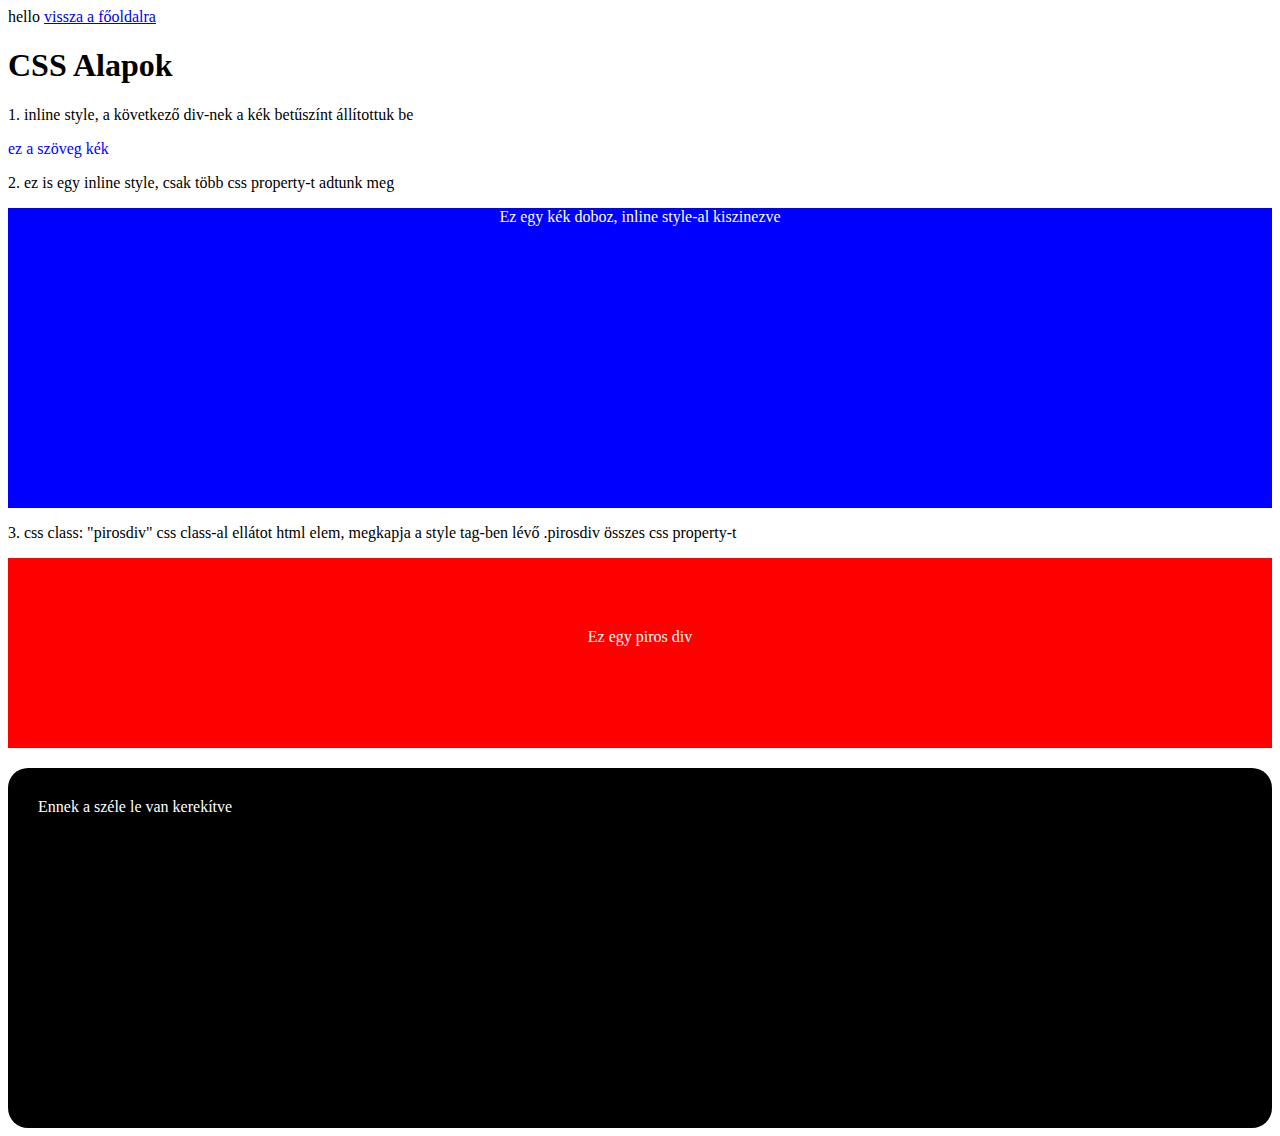
==== 02_css_basic.html @ 7021b542 "elso file-ok hozzadasa" ====
<!DOCTYPE html>
<html lang="en">
<head>
    <meta charset="UTF-8">
    <title>Document</title>
</head>
<body>
    hello
    <a href="index.html">vissza a főoldalra</a>
    <h1>CSS Alapok</h1>
    <p>1. inline style, a következő div-nek a kék betűszínt állítottuk be</p>
    <div style="color: blue">ez a szöveg kék</div>
    <p>2. ez is egy inline style, csak több css property-t adtunk meg</p>
    <div style="background-color: blue; height: 300px; text-align: center; color: white; ">Ez egy kék doboz, inline style-al kiszinezve</div>
    <p>3. css class: "pirosdiv" css class-al ellátot html elem, megkapja a style tag-ben lévő .pirosdiv összes css property-t</p>
    <div class="pirosdiv">Ez egy piros div</div>
    <div id="lekerekitett">Ennek a széle le van kerekítve</div>
    <style>
/*    ez egy css comment, a style tagek közé nem html hanem css kódot kell írni.*/
/*    a pirosdiv class-al ellátott html elemekre az alábbi tulajdonságok vonatkoznak: */
    .pirosdiv
        {
            background-color: red;
            height: 120px;
            color: white;
            text-align: center;
            padding-top: 70px;
        }
        
        #lekerekitett
        {
/*            a padding befelé tolja a tartalmat*/
            padding: 30px;
/*            a margin a tml elem körül hat*/
            margin-top: 20px;
            background-color: black;
            color: white;
            border-radius: 20px;
            height: 300px;
            
        }
    </style>
</body>
</html>
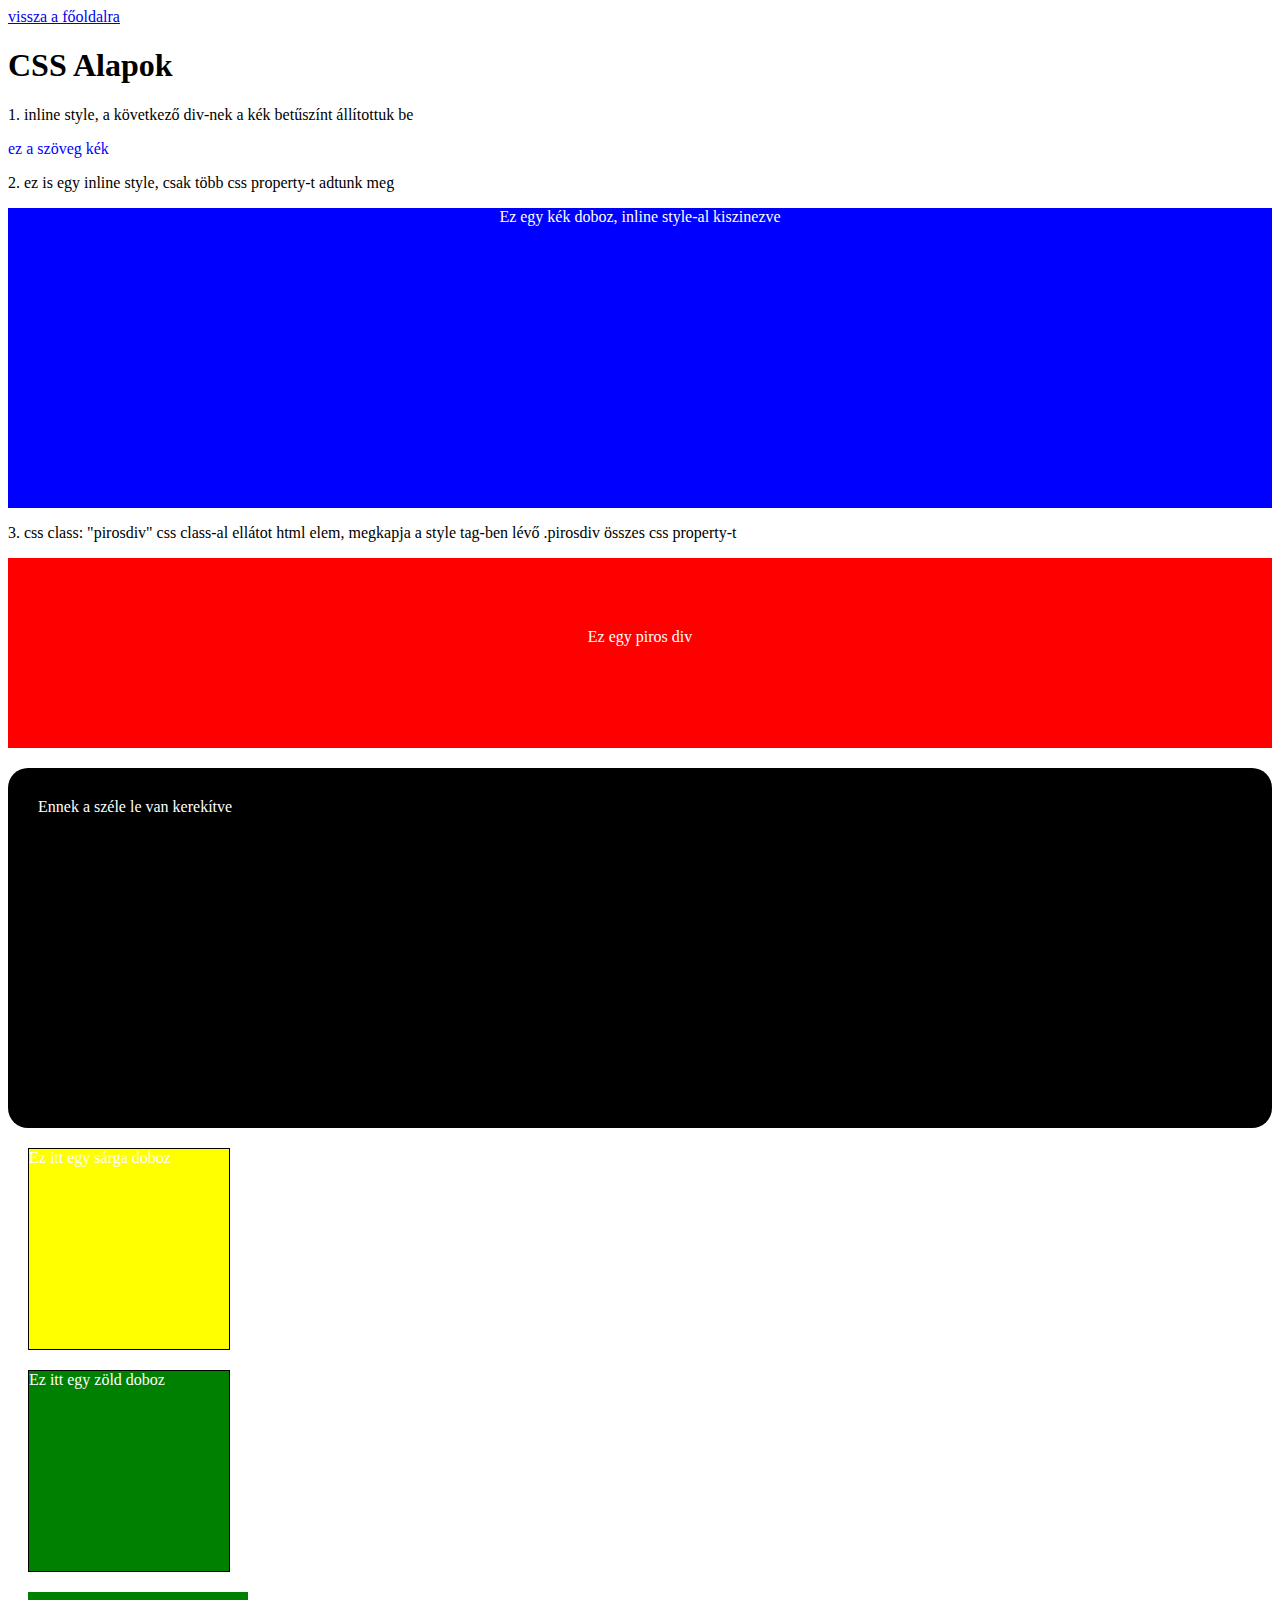
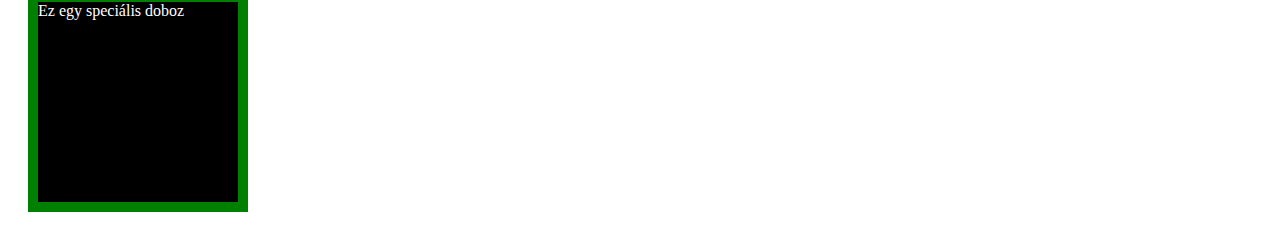
==== commit 41a1dfdf: "cssalapok: class id" ====
--- a/02_css_basic.html
+++ b/02_css_basic.html
@@ -4,41 +4,124 @@
     <meta charset="UTF-8">
     <title>Document</title>
 </head>
+
 <body>
-    hello
     <a href="index.html">vissza a főoldalra</a>
+
     <h1>CSS Alapok</h1>
+
     <p>1. inline style, a következő div-nek a kék betűszínt állítottuk be</p>
+
     <div style="color: blue">ez a szöveg kék</div>
+
     <p>2. ez is egy inline style, csak több css property-t adtunk meg</p>
-    <div style="background-color: blue; height: 300px; text-align: center; color: white; ">Ez egy kék doboz, inline style-al kiszinezve</div>
+
+    <div style="background-color: blue;
+                height: 300px;
+                text-align: center;
+                color: white;
+    ">
+        Ez egy kék doboz, inline style-al kiszinezve</div>
+
     <p>3. css class: "pirosdiv" css class-al ellátot html elem, megkapja a style tag-ben lévő .pirosdiv összes css property-t</p>
     <div class="pirosdiv">Ez egy piros div</div>
     <div id="lekerekitett">Ennek a széle le van kerekítve</div>
+
     <style>
-/*    ez egy css comment, a style tagek közé nem html hanem css kódot kell írni.*/
-/*    a pirosdiv class-al ellátott html elemekre az alábbi tulajdonságok vonatkoznak: */
-    .pirosdiv
-        {
+        /*    ez egy css comment, a style tagek közé nem html hanem css kódot kell írni.*/
+
+        /*    a pirosdiv class-al ellátott html elemekre az alábbi tulajdonságok vonatkoznak: */
+
+        .pirosdiv {
             background-color: red;
             height: 120px;
             color: white;
             text-align: center;
             padding-top: 70px;
         }
-        
-        #lekerekitett
-        {
-/*            a padding befelé tolja a tartalmat*/
+
+        #lekerekitett {
+            /*            a padding befelé tolja a tartalmat*/
             padding: 30px;
-/*            a margin a tml elem körül hat*/
+            /*            a margin a html elem körül hat*/
             margin-top: 20px;
             background-color: black;
             color: white;
             border-radius: 20px;
             height: 300px;
-            
+
         }
     </style>
+
+    <div class="doboz sarga-doboz">Ez itt egy sárga doboz</div>
+    <div class="doboz zold-doboz">Ez itt egy zöld doboz</div>
+    <div id="specialis-doboz" class="doboz">Ez egy speciális doboz</div>
+
+    <style>
+        .doboz {
+            width: 200px;
+            height: 200px;
+            border: 1px solid black;
+            margin: 20px;
+            color: white;
+        }
+
+        .sarga-doboz {
+            background-color: yellow;
+        }
+        
+        .zold-doboz {
+            background-color: green;
+        }
+        
+        
+        #specialis-doboz {
+            background-color: black;
+            border: 10px solid green;
+        }        
+        
+              
+
+    </style>
 </body>
-</html>+</html>
+
+
+
+
+
+
+
+
+
+
+
+
+
+
+
+
+
+
+
+
+
+
+
+
+
+
+
+
+
+
+
+
+
+
+
+
+
+
+
+
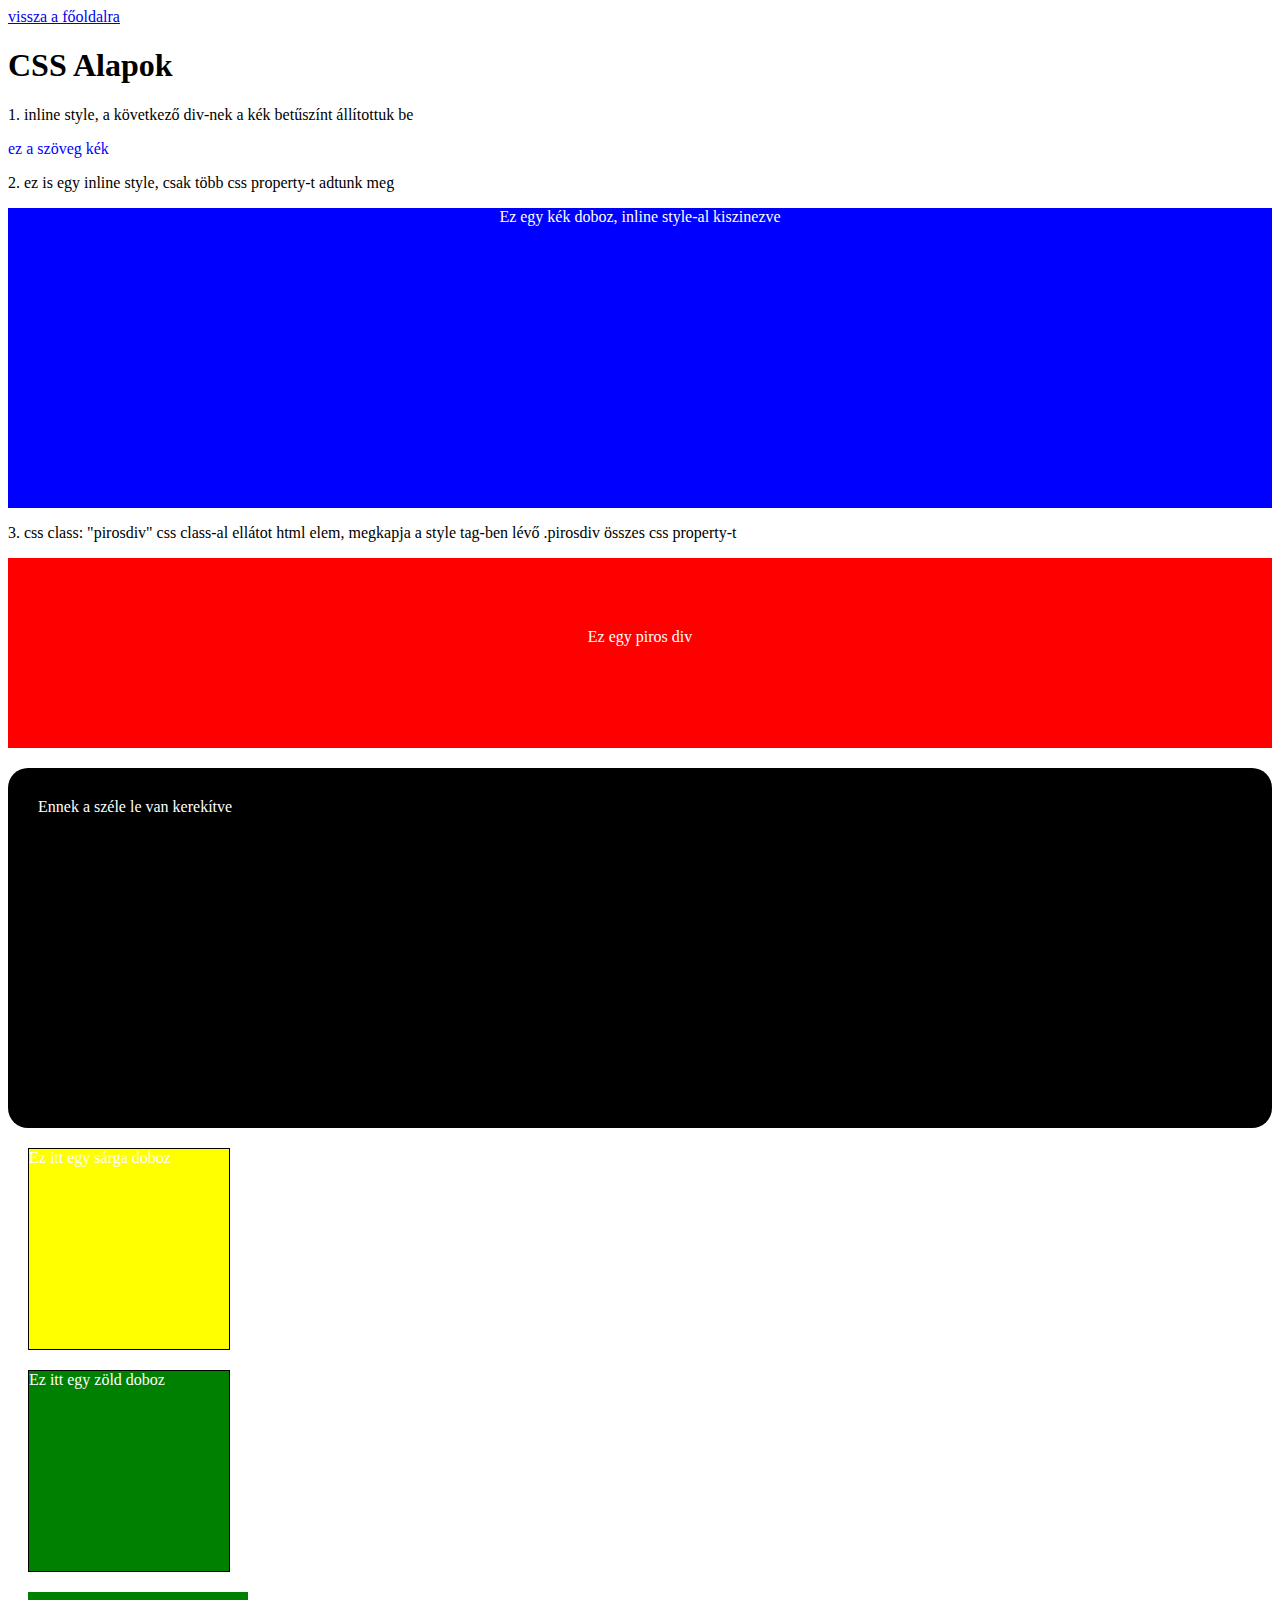
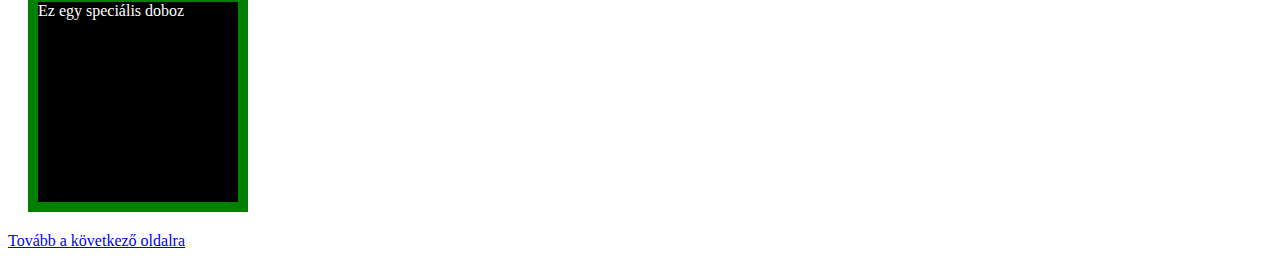
==== commit 6de876a6: "cssfolytatas" ====
--- a/02_css_basic.html
+++ b/02_css_basic.html
@@ -1,5 +1,6 @@
 <!DOCTYPE html>
 <html lang="en">
+
 <head>
     <meta charset="UTF-8">
     <title>Document</title>
@@ -51,6 +52,7 @@
             height: 300px;
 
         }
+
     </style>
 
     <div class="doboz sarga-doboz">Ez itt egy sárga doboz</div>
@@ -69,59 +71,21 @@
         .sarga-doboz {
             background-color: yellow;
         }
-        
+
         .zold-doboz {
             background-color: green;
         }
-        
-        
+
+
         #specialis-doboz {
             background-color: black;
             border: 10px solid green;
-        }        
-        
-              
+        }
 
     </style>
+
+    <a href="./03_css_basic.html">Tovább a következő oldalra</a>
+
 </body>
+
 </html>
-
-
-
-
-
-
-
-
-
-
-
-
-
-
-
-
-
-
-
-
-
-
-
-
-
-
-
-
-
-
-
-
-
-
-
-
-
-
-
-
